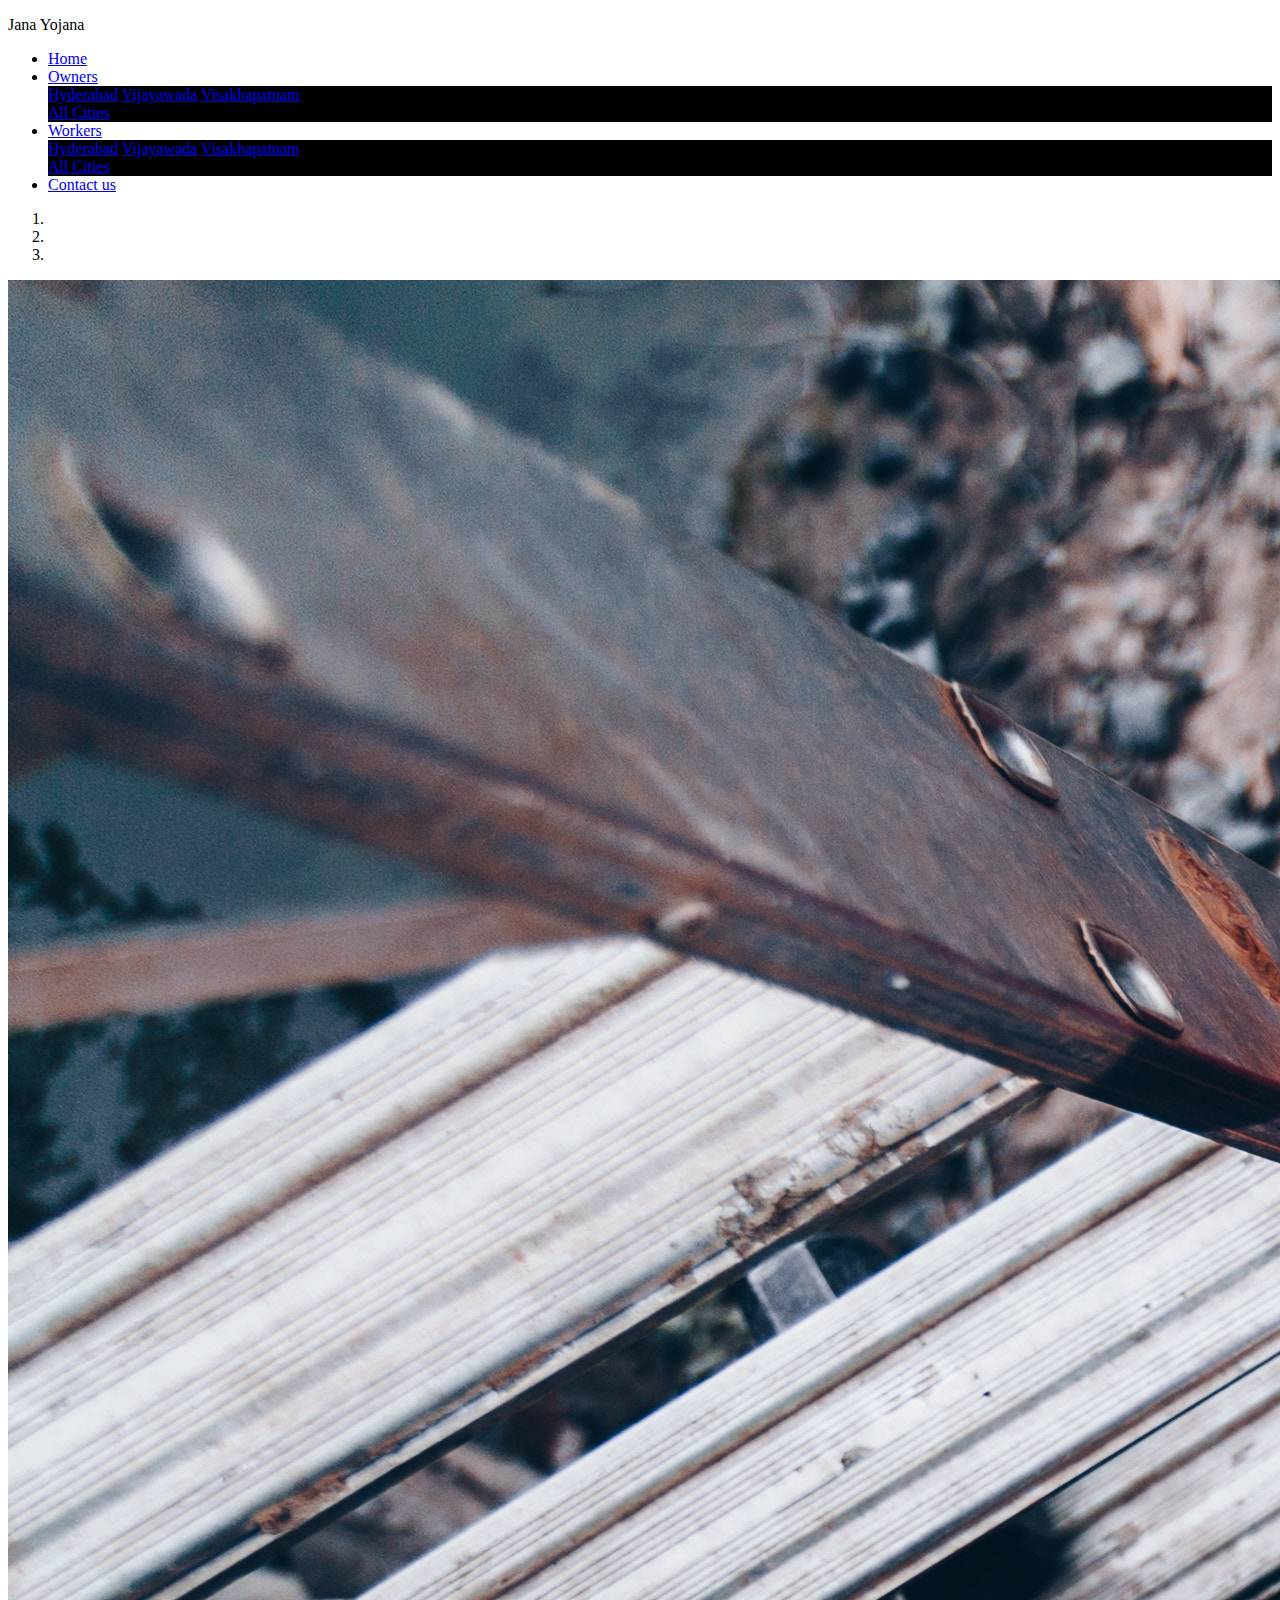
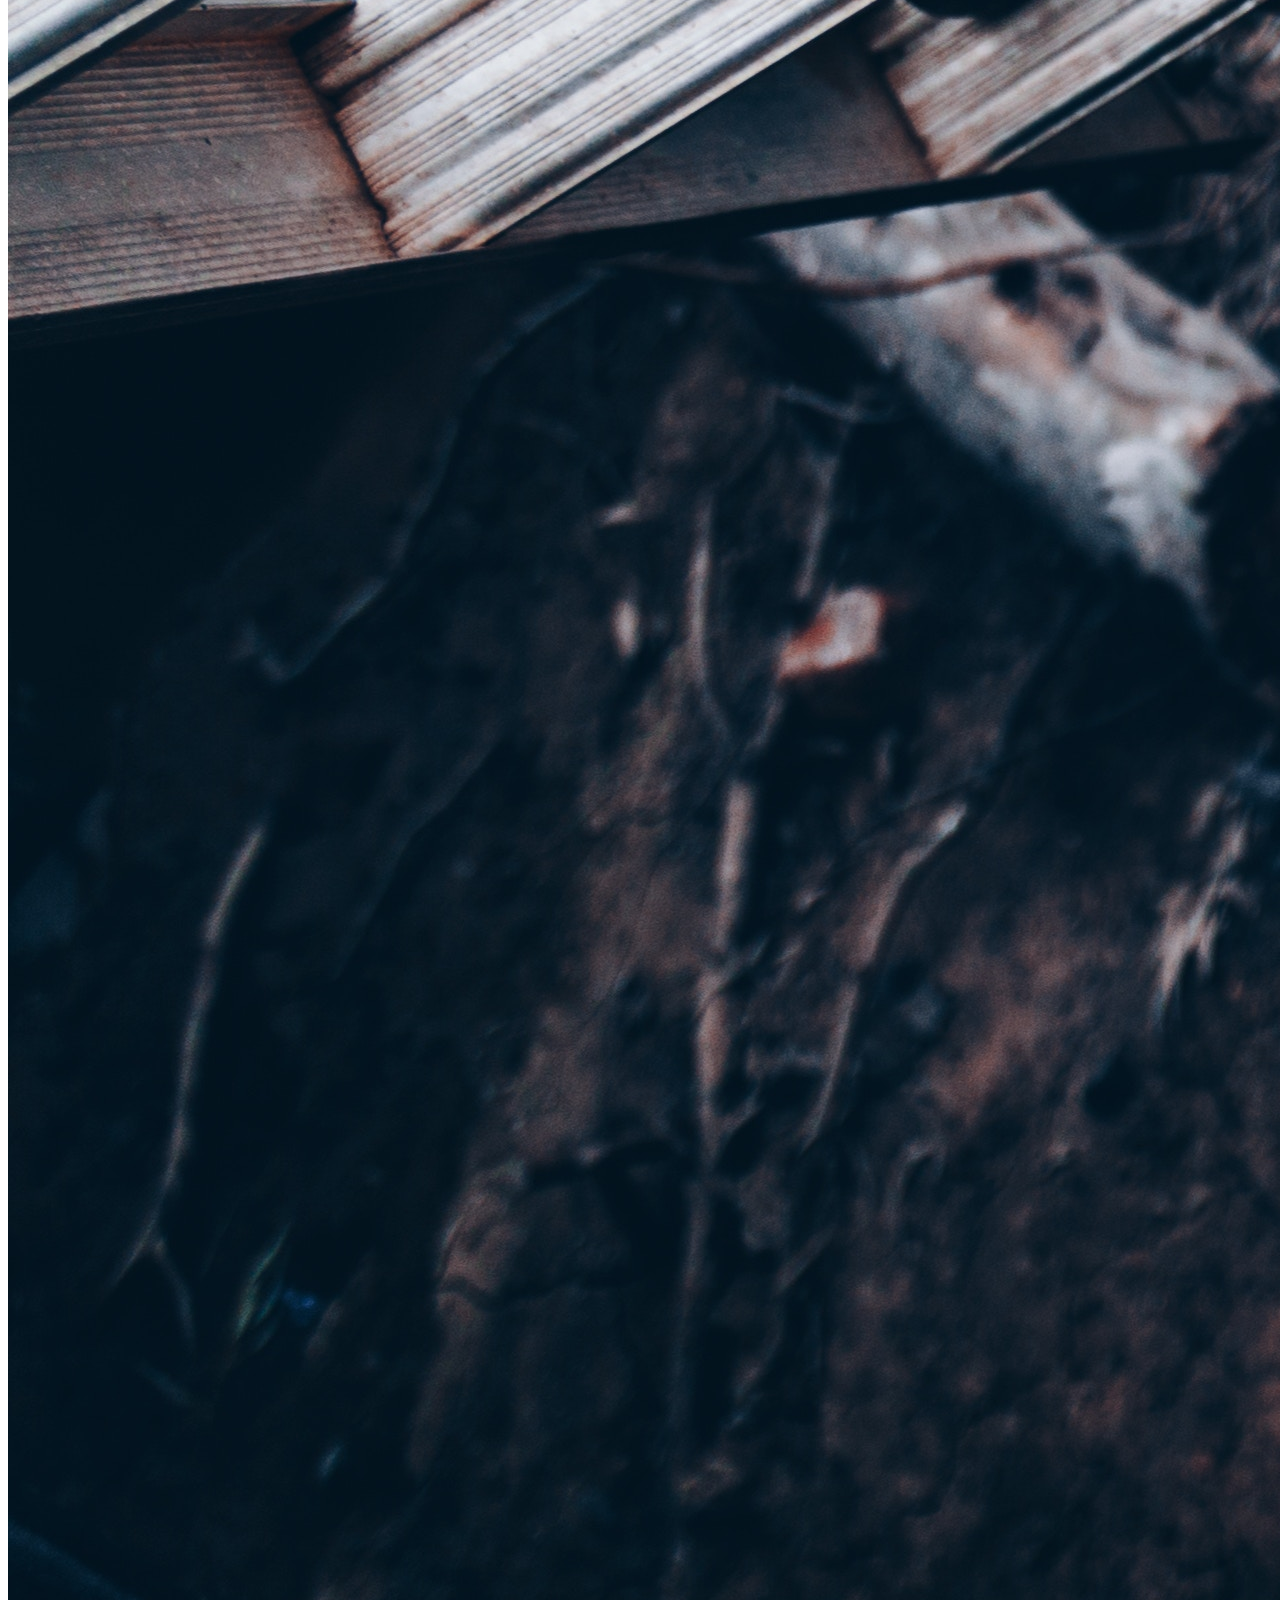
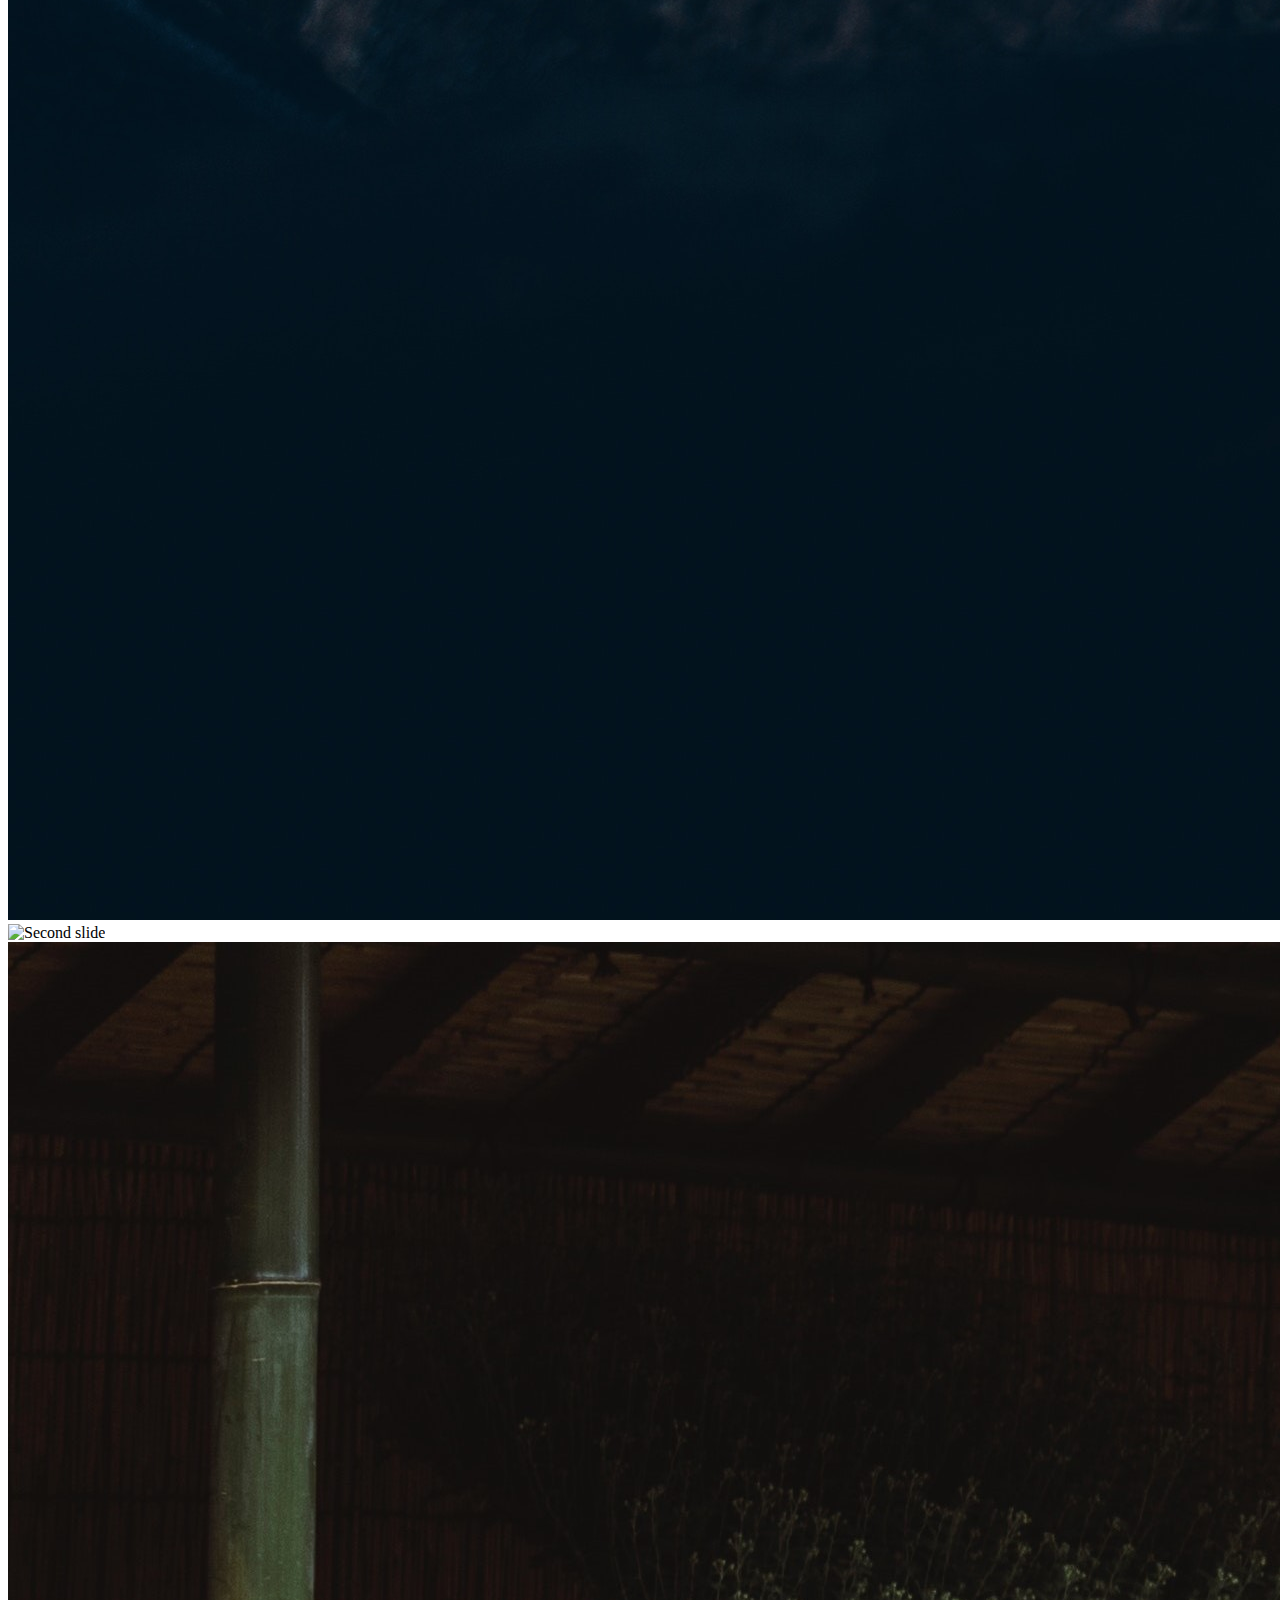
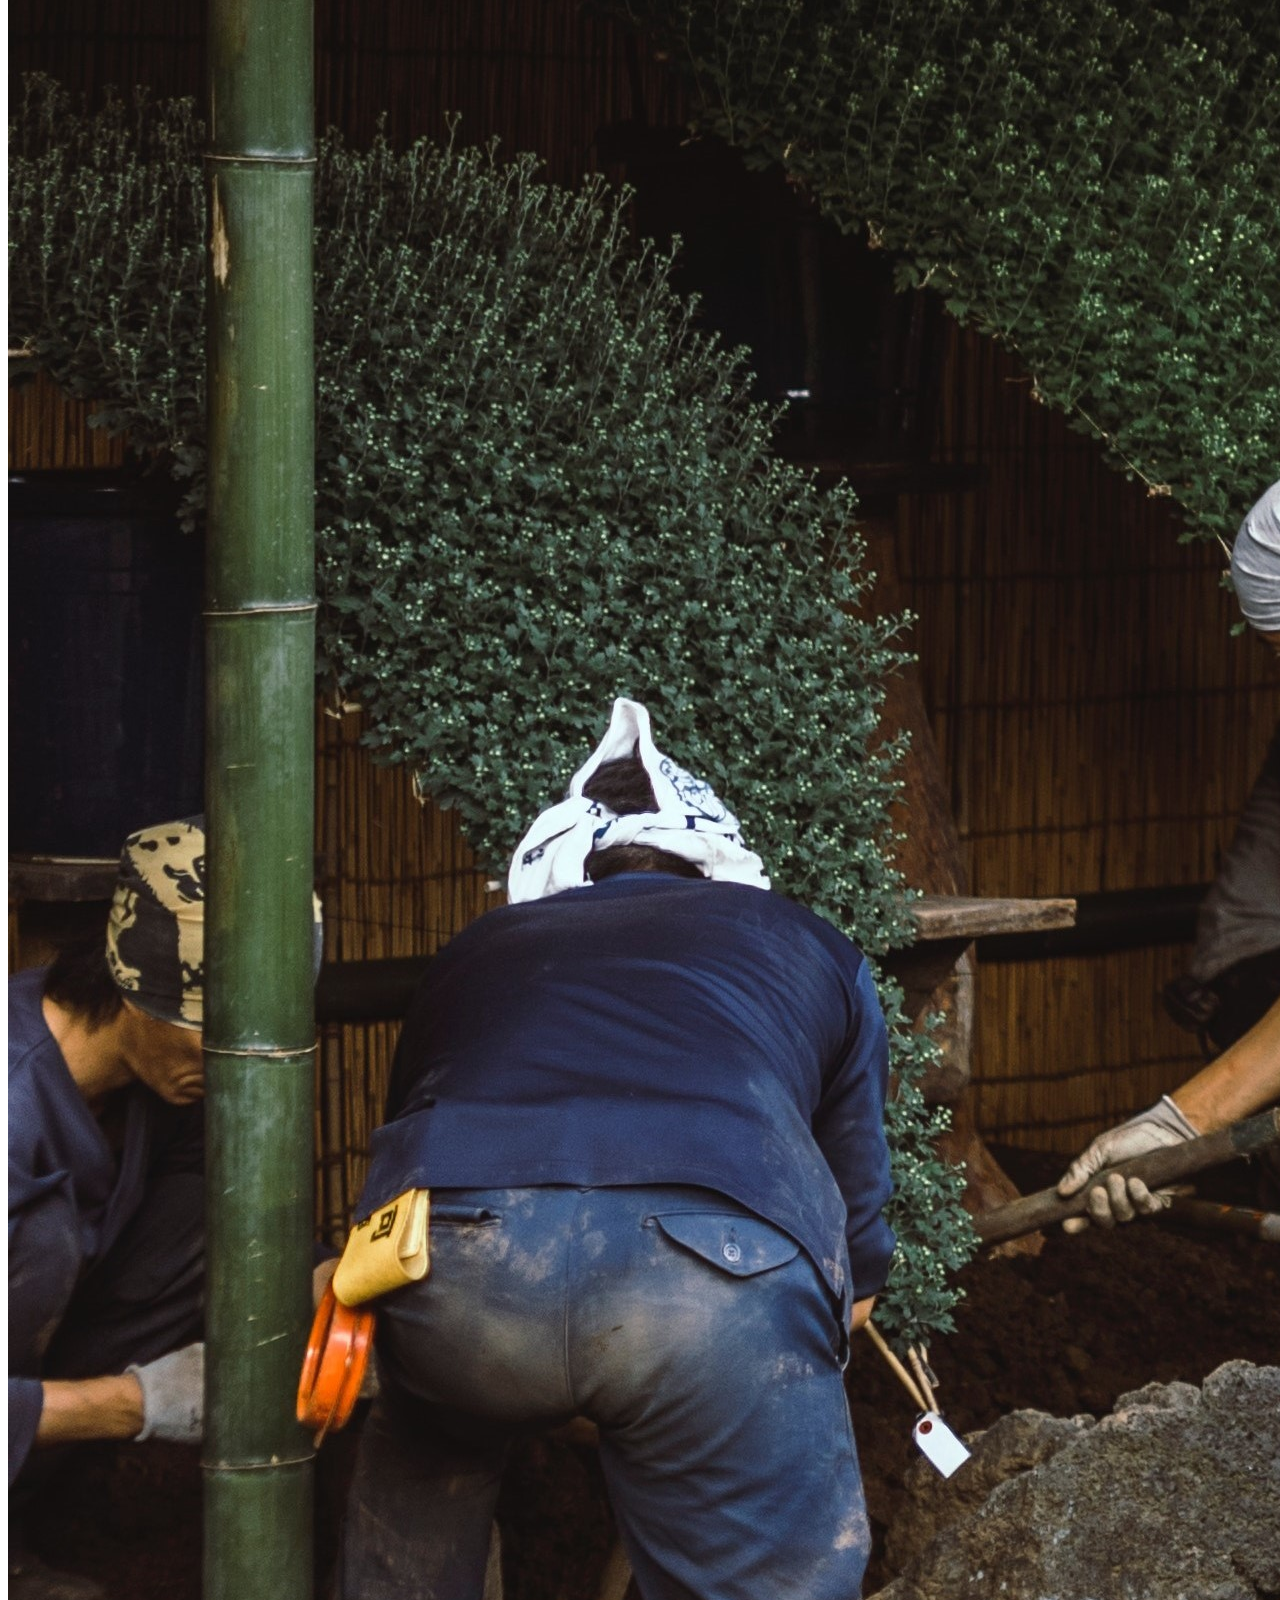
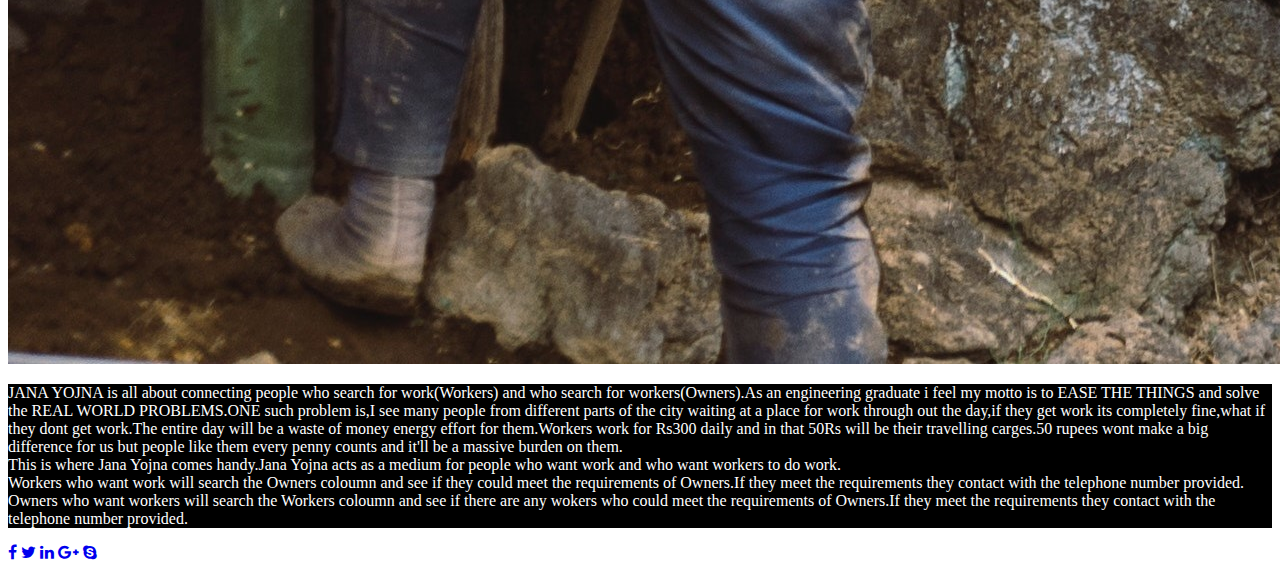
==== index.html @ b91edbb1 "all done" ====
<!doctype html>
<html lang="en">
  <head>
    <!-- Required meta tags -->
    <meta charset="utf-8">
    <meta name="viewport" content="width=device-width, initial-scale=1">

    <!-- Bootstrap CSS -->
    <link rel="stylesheet" href="https://stackpath.bootstrapcdn.com/bootstrap/4.1.1/css/bootstrap.min.css" integrity="sha384-WskhaSGFgHYWDcbwN70/dfYBj47jz9qbsMId/iRN3ewGhXQFZCSftd1LZCfmhktB" crossorigin="anonymous">
	  
<link href="Styles/index.css" rel="stylesheet" type="text/css">
    <title>Jana Yojana</title>
  </head>
  <body>
    <p class="text-center hello" style="color:black;">Jana Yojana</p>

	  
	  <div id="marnav">
							<ul class="nav">
								<li> <a href="#">Home</a></li>
								 <li class="nav-item dropdown">
  <a class="nav-link dropdown-toggle placespadd" data-toggle="dropdown" href="#"role="button" aria-haspopup="true" aria-expanded="false ">Owners</a>
    <div class="dropdown-menu"style="background-color:black">
      <a class="dropdown-item"href="ownhyd.html">Hyderabad</a>
      <a class="dropdown-item" href="ownvij.html">Vijayawada</a>
      <a class="dropdown-item"href="ownvizag.html">Visakhapatnam</a>
      <div class="dropdown-divider"></div>
			<a class="dropdown-item" href="#">All Cities</a>
    </div>
  </li>
   <li class="nav-item dropdown">
  <a class="nav-link dropdown-toggle placespadd" data-toggle="dropdown" href="#"role="button" aria-haspopup="true" aria-expanded="false ">Workers</a>
    <div class="dropdown-menu"style="background-color:black">
      <a class="dropdown-item"href="hyd.html">Hyderabad</a>
      <a class="dropdown-item" href="vij.html">Vijayawada</a>
      <a class="dropdown-item"href="vizag.html">Visakhapatnam</a>
      <div class="dropdown-divider"></div>
      <a class="dropdown-item" href="#">All Cities</a>
    </div>
  </li>
								
								<li> <a href="contactus.html">Contact us</a></li>
							</ul>
			</div>       
		  <div id="widdth2">
	  
 <div id="carouselExampleIndicators" class="carousel slide" data-ride="carousel">
  <ol class="carousel-indicators">
    <li data-target="#carouselExampleIndicators" data-slide-to="0" class="active"></li>
    <li data-target="#carouselExampleIndicators" data-slide-to="1"></li>
    <li data-target="#carouselExampleIndicators" data-slide-to="2"></li>
  </ol>
	 <div id="paddie">
  <div class="carousel-inner">
    <div class="carousel-item active">
      <img class="d-block w-100" src="images/christopher-burns-378020-unsplash.jpg" alt="First slide">
    </div>
    <div class="carousel-item">
      <img class="d-block w-100" src="images/manki-kim-431572-unsplash.jpg" alt="Second slide">
    </div>
    <div class="carousel-item">

      <img class="d-block w-100" src="images/redd-angelo-229314-unsplash.jpg" alt="Third slide">
    </div>
  </div>
  <a class="carousel-control-prev" href="#carouselExampleIndicators" role="button" data-slide="prev">
    <span class="carousel-control-prev-icon" aria-hidden="true"></span>
    <span class="sr-only">Previous</span>
  </a>
  <a class="carousel-control-next" href="#carouselExampleIndicators" role="button" data-slide="next">
    <span class="carousel-control-next-icon" aria-hidden="true"></span>
    <span class="sr-only">Next</span>
  </a>
		  </div></div>
	  </div>
	  
	  
	  <p id="para" style="background-color: black;color: white">JANA YOJNA is all about connecting people who search for work(Workers) and who search for workers(Owners).As an engineering graduate i feel my motto is to EASE THE THINGS and solve the REAL WORLD PROBLEMS.ONE such problem is,I see many people from different parts of the city waiting at a place for work through out the day,if they get work its completely fine,what if they dont get work.The entire day will be a waste of money energy effort for them.Workers work for Rs300 daily and in that 50Rs will be their travelling carges.50 rupees wont make a big difference for us but people like them every penny counts and it'll be a massive burden on them.
<br>
This is where Jana Yojna comes handy.Jana Yojna acts as a medium for people who want work and who want workers to do work.
<br>
Workers who want work will search the Owners coloumn and see if they could meet the requirements of Owners.If they meet the requirements they contact with the telephone number provided.<br>
Owners who want workers will search the Workers coloumn and see if there are any wokers who could meet the requirements of Owners.If they meet the requirements they contact with the telephone number provided.
    </p>
								 
		
    <!-- Optional JavaScript -->
    <!-- jQuery first, then Popper.js, then Bootstrap JS -->
    <script src="https://code.jquery.com/jquery-3.3.1.slim.min.js" integrity="sha384-q8i/X+965DzO0rT7abK41JStQIAqVgRVzpbzo5smXKp4YfRvH+8abtTE1Pi6jizo" crossorigin="anonymous"></script>
    <script src="https://cdnjs.cloudflare.com/ajax/libs/popper.js/1.14.3/umd/popper.min.js" integrity="sha384-ZMP7rVo3mIykV+2+9J3UJ46jBk0WLaUAdn689aCwoqbBJiSnjAK/l8WvCWPIPm49" crossorigin="anonymous"></script>
    <script src="https://stackpath.bootstrapcdn.com/bootstrap/4.1.1/js/bootstrap.min.js" integrity="sha384-smHYKdLADwkXOn1EmN1qk/HfnUcbVRZyYmZ4qpPea6sjB/pTJ0euyQp0Mk8ck+5T" crossorigin="anonymous"></script>
  </div>
   <link href="https://maxcdn.bootstrapcdn.com/font-awesome/4.4.0/css/font-awesome.min.css" rel="stylesheet"/>
<footer class="footer1">
  <div class="text-center">
    <a class="fb"  href="#"><i class="fa fa-facebook"></i></a>
    <a class="tw"  href="#"><i class="fa fa-twitter"></i></a>
    <a class="tw"  href="#"><i class="fa fa-linkedin"></i></a>
    <a  class="tw" href="#"><i class="fa fa-google-plus"></i></a>
    <a  class="tw" href="#"><i class="fa fa-skype"></i></a>
  </div>
</footer>
		  </body>
</html>
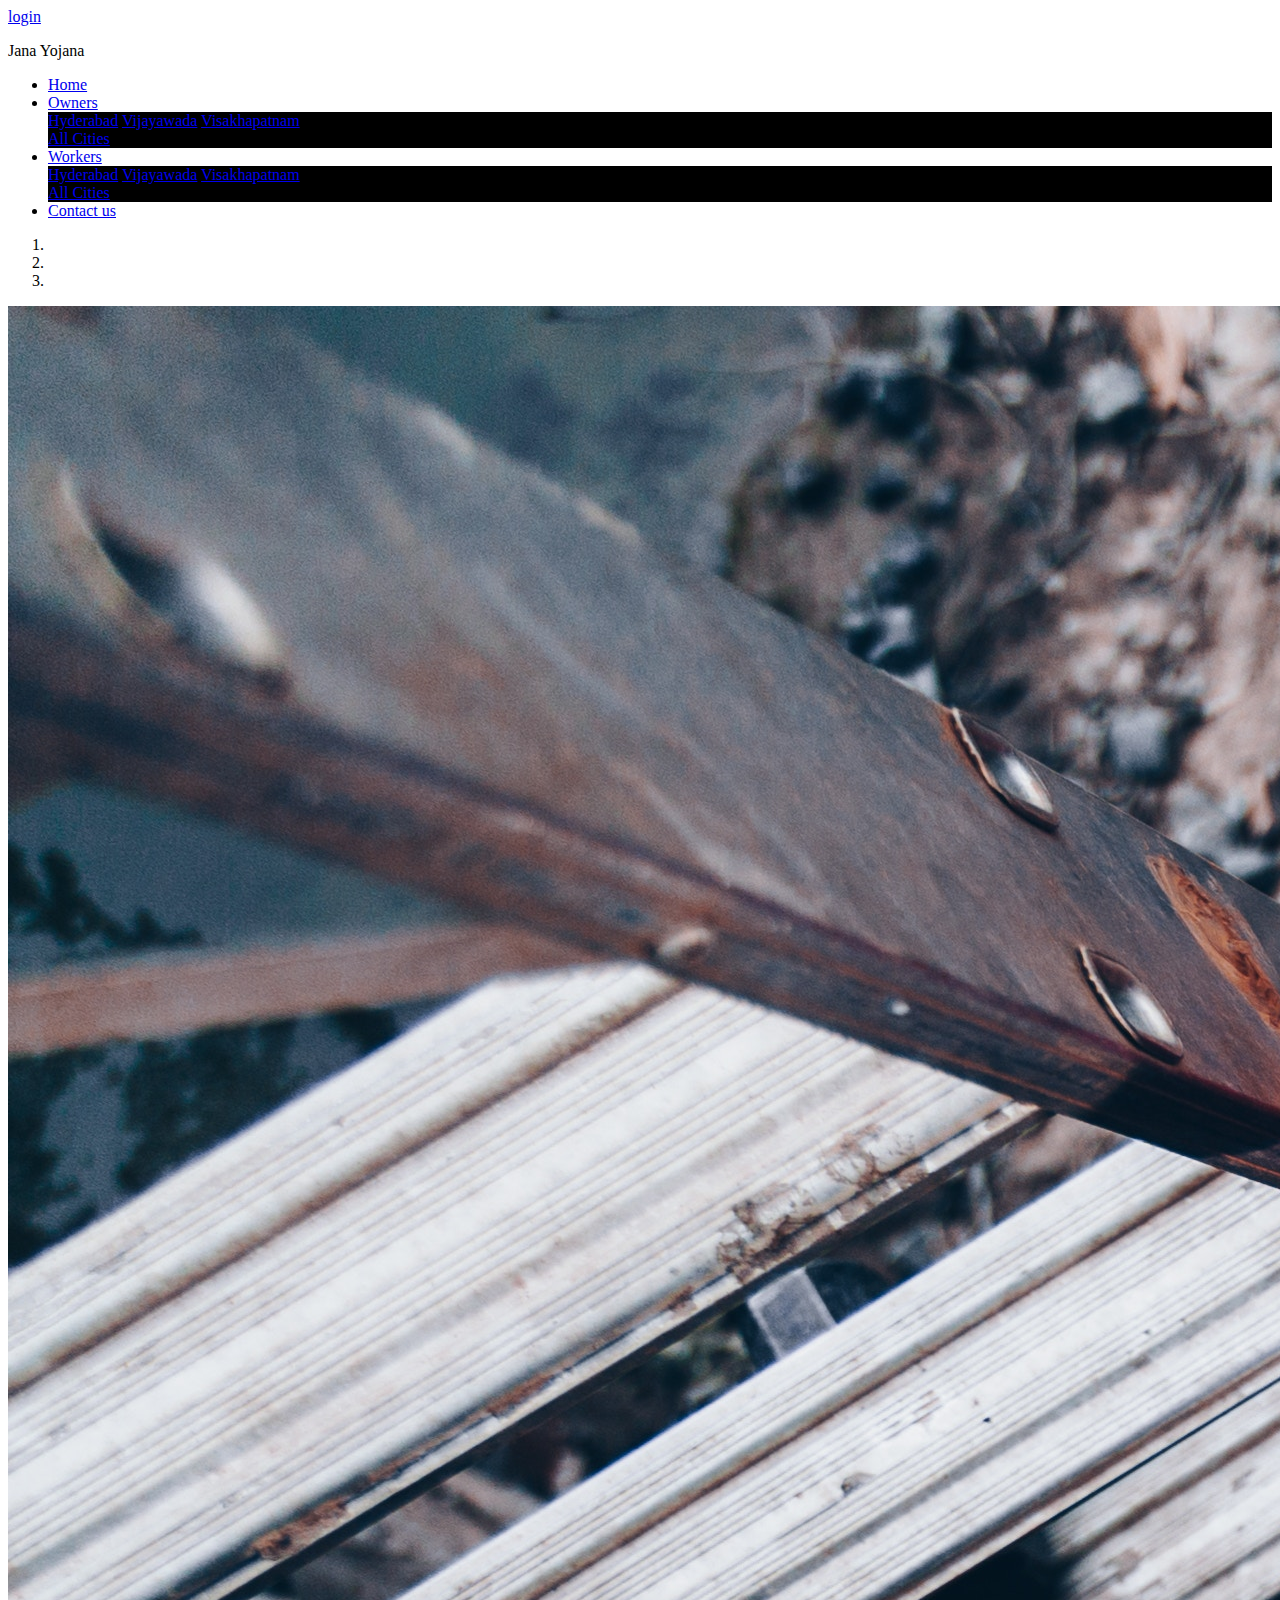
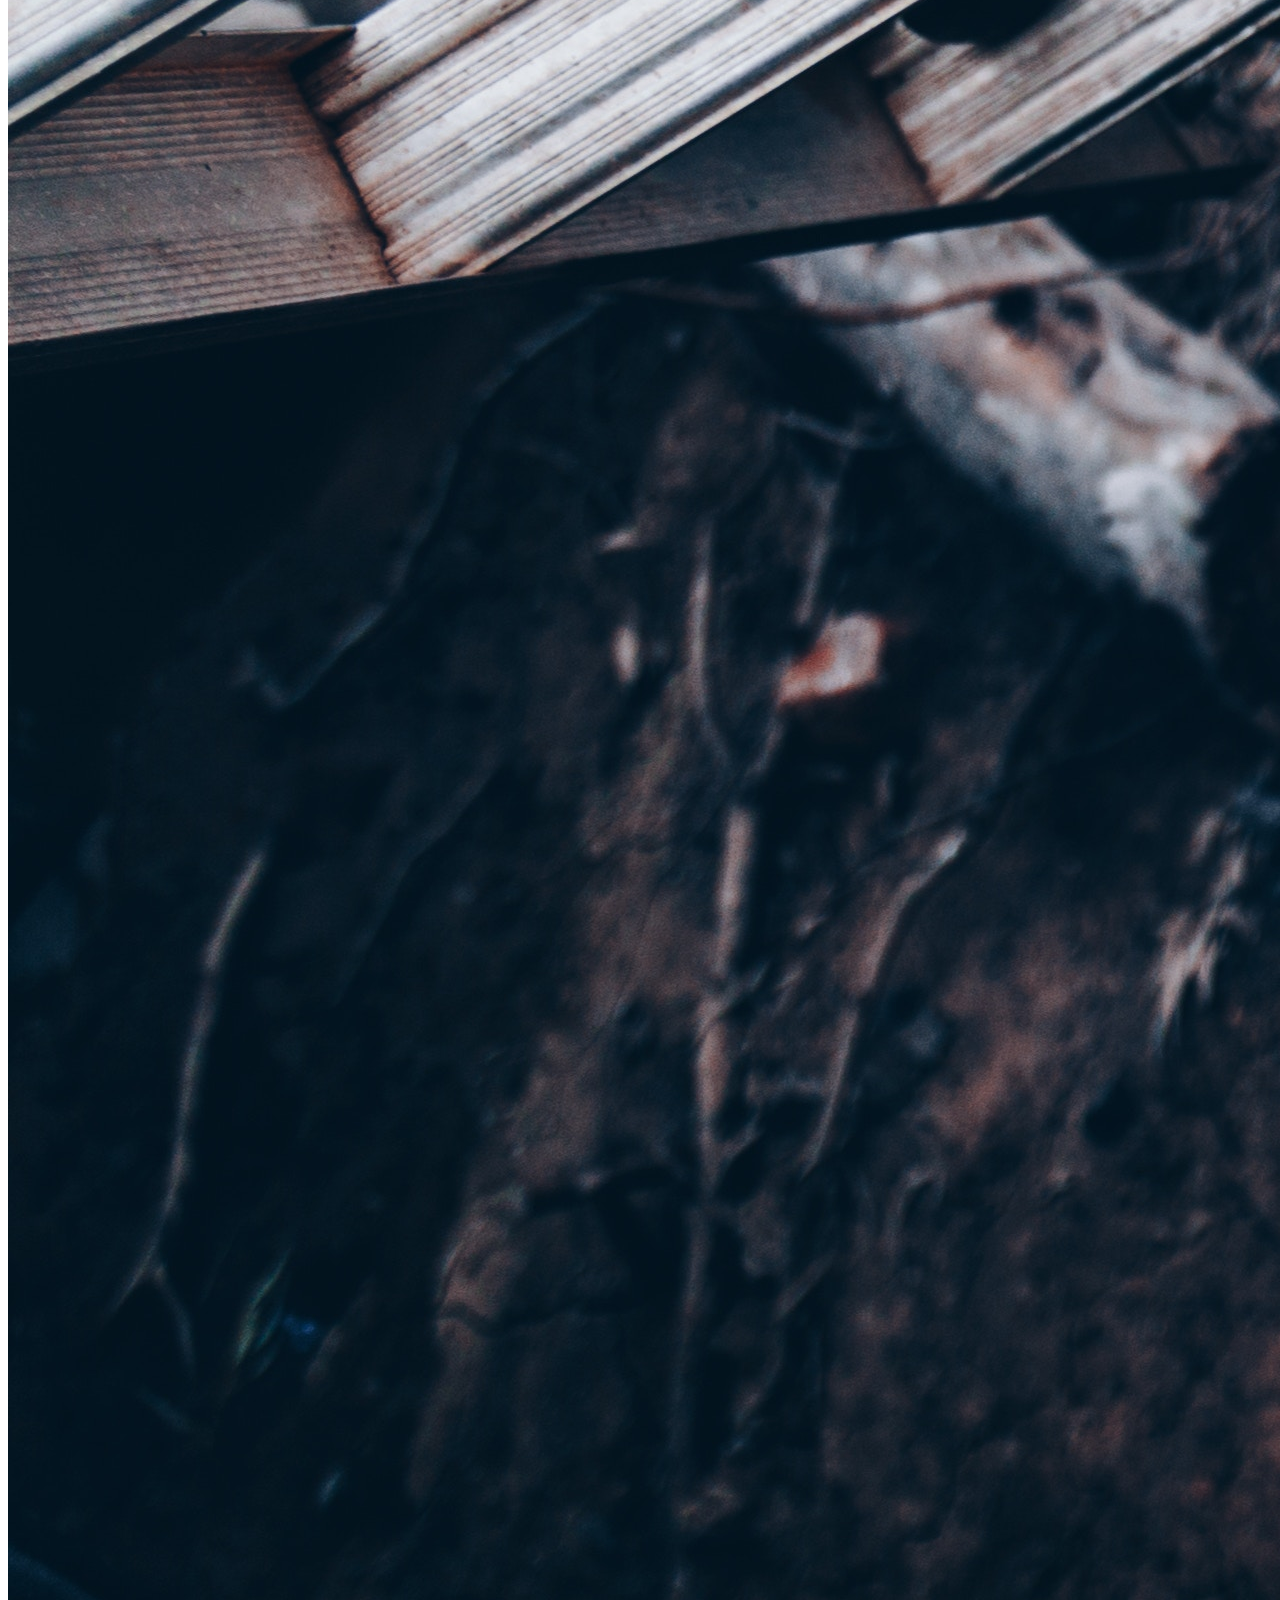
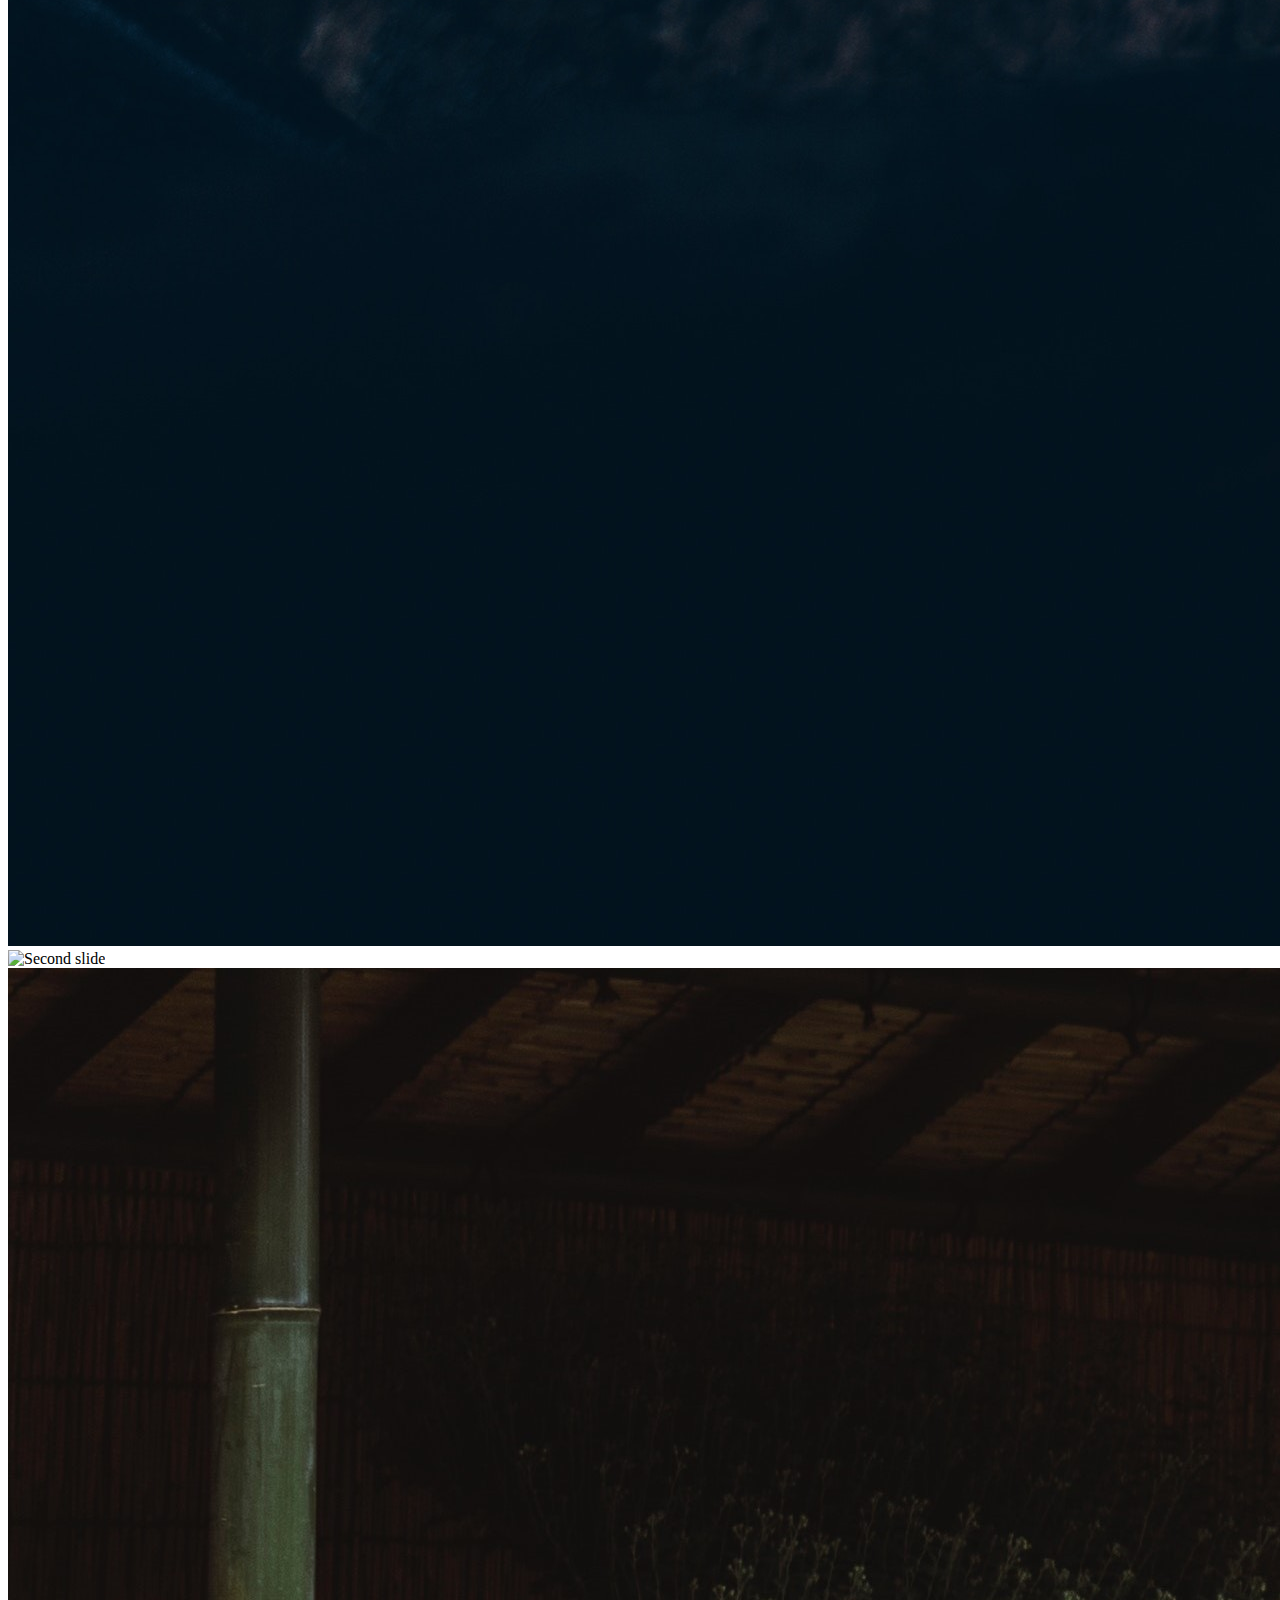
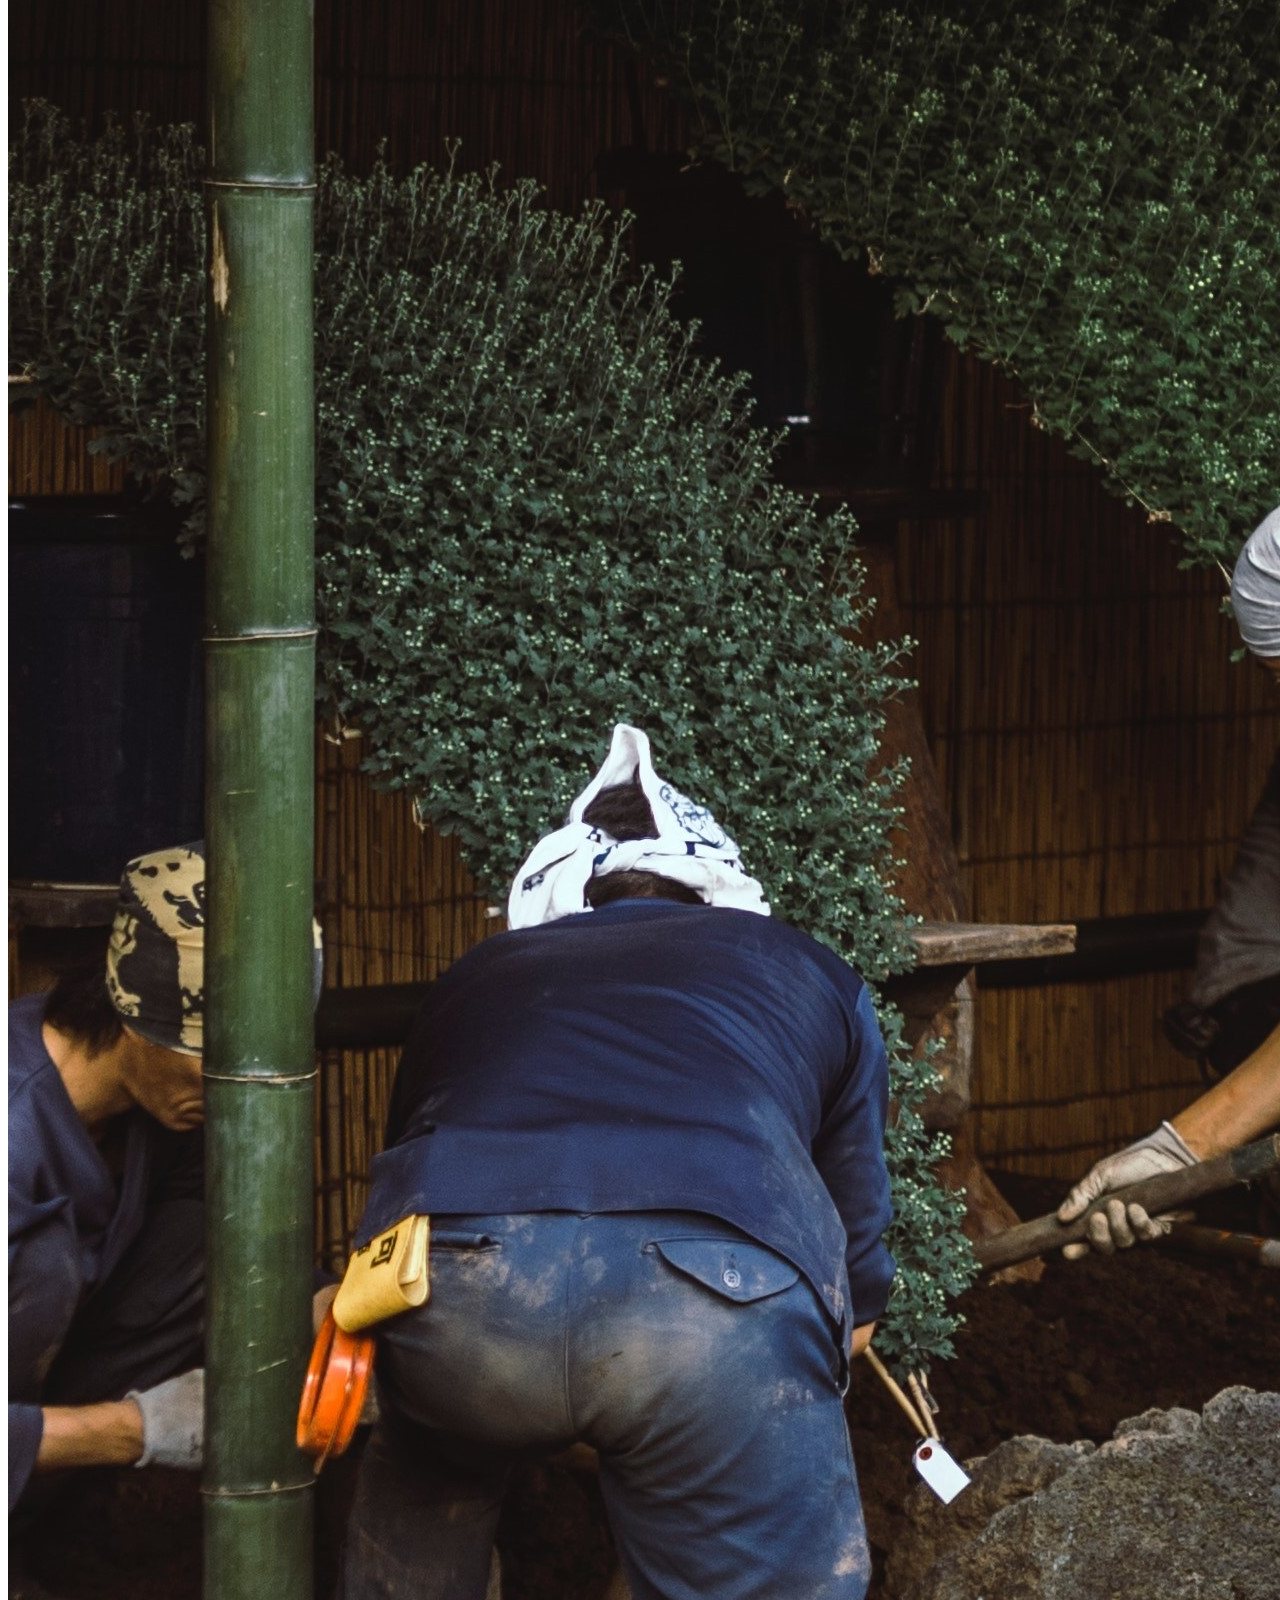
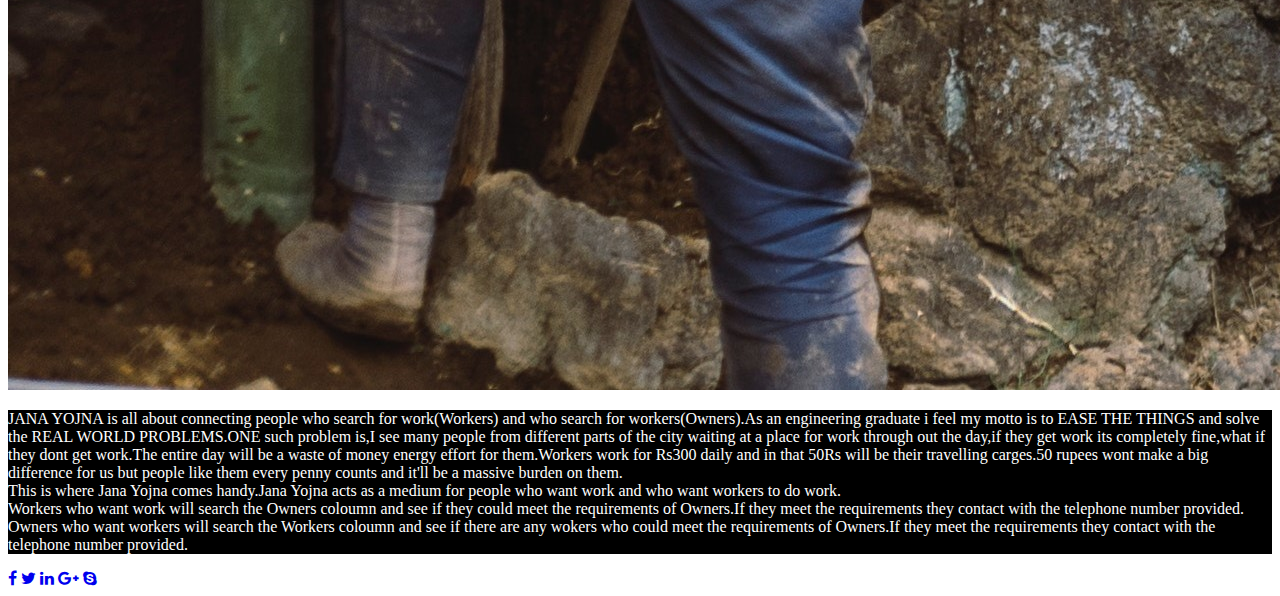
==== commit 5f61fcfe: "Update index.html" ====
--- a/index.html
+++ b/index.html
@@ -7,14 +7,15 @@
 
     <!-- Bootstrap CSS -->
     <link rel="stylesheet" href="https://stackpath.bootstrapcdn.com/bootstrap/4.1.1/css/bootstrap.min.css" integrity="sha384-WskhaSGFgHYWDcbwN70/dfYBj47jz9qbsMId/iRN3ewGhXQFZCSftd1LZCfmhktB" crossorigin="anonymous">
-	  
+
 <link href="Styles/index.css" rel="stylesheet" type="text/css">
     <title>Jana Yojana</title>
   </head>
   <body>
+    <a href="index.php">login</a>
     <p class="text-center hello" style="color:black;">Jana Yojana</p>
 
-	  
+
 	  <div id="marnav">
 							<ul class="nav">
 								<li> <a href="#">Home</a></li>
@@ -38,12 +39,12 @@
       <a class="dropdown-item" href="#">All Cities</a>
     </div>
   </li>
-								
+
 								<li> <a href="contactus.html">Contact us</a></li>
 							</ul>
-			</div>       
+			</div>
 		  <div id="widdth2">
-	  
+
  <div id="carouselExampleIndicators" class="carousel slide" data-ride="carousel">
   <ol class="carousel-indicators">
     <li data-target="#carouselExampleIndicators" data-slide-to="0" class="active"></li>
@@ -73,8 +74,8 @@
   </a>
 		  </div></div>
 	  </div>
-	  
-	  
+
+
 	  <p id="para" style="background-color: black;color: white">JANA YOJNA is all about connecting people who search for work(Workers) and who search for workers(Owners).As an engineering graduate i feel my motto is to EASE THE THINGS and solve the REAL WORLD PROBLEMS.ONE such problem is,I see many people from different parts of the city waiting at a place for work through out the day,if they get work its completely fine,what if they dont get work.The entire day will be a waste of money energy effort for them.Workers work for Rs300 daily and in that 50Rs will be their travelling carges.50 rupees wont make a big difference for us but people like them every penny counts and it'll be a massive burden on them.
 <br>
 This is where Jana Yojna comes handy.Jana Yojna acts as a medium for people who want work and who want workers to do work.
@@ -82,8 +83,8 @@
 Workers who want work will search the Owners coloumn and see if they could meet the requirements of Owners.If they meet the requirements they contact with the telephone number provided.<br>
 Owners who want workers will search the Workers coloumn and see if there are any wokers who could meet the requirements of Owners.If they meet the requirements they contact with the telephone number provided.
     </p>
-								 
-		
+
+
     <!-- Optional JavaScript -->
     <!-- jQuery first, then Popper.js, then Bootstrap JS -->
     <script src="https://code.jquery.com/jquery-3.3.1.slim.min.js" integrity="sha384-q8i/X+965DzO0rT7abK41JStQIAqVgRVzpbzo5smXKp4YfRvH+8abtTE1Pi6jizo" crossorigin="anonymous"></script>
@@ -102,30 +103,3 @@
 </footer>
 		  </body>
 </html>
-
-
-
-
-
-
-
-
-
-
-
-
-
-
-
-
-
-
-
-
-
-
-
-
-
-
-
